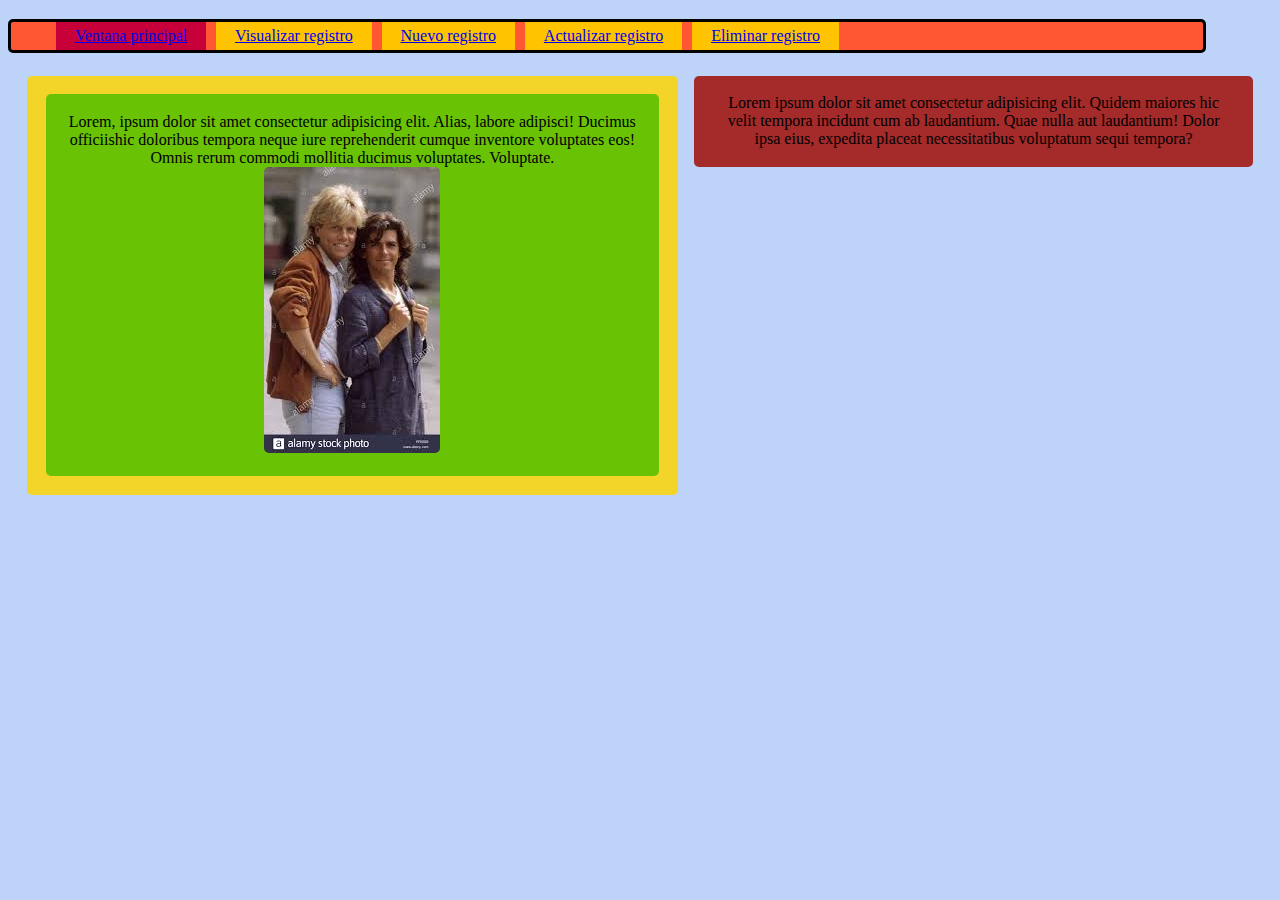
==== dani/index.html @ 4151dfd0 "Add files via upload" ====
<!DOCTYPE html>
<html lang="en">
<head>
    <meta charset="UTF-8">
    <meta http-equiv="X-UA-Compatible" content="IE=edge">
    <meta name="viewport" content="width=device-width, initial-scale=1.0">
    <link rel="stylesheet" href="./css/styles.css">
    <title>Censo indígena</title>
</head>
<body>
    <nav>
        <ul>
            <li><a class="active" href="index.html">Ventana principal</a></li>
            <li><a href="./sub/read.html">Visualizar registro</a></li>
            <li><a href="./sub/create.html">Nuevo registro</a></li>
            <li><a href="./sub/update.html">Actualizar registro</a></li>
            <li><a href="./sub/delete.html">Eliminar registro</a></li>
        </ul>
    </nav>
    <div class="caja">
        <section style="background-color: rgb(243, 213, 41);">
            <article style="background-color: rgb(106, 194, 5);">
                Lorem, ipsum dolor sit amet consectetur adipisicing elit. Alias, labore adipisci! Ducimus
                officiishic doloribus tempora neque iure reprehenderit cumque inventore voluptates eos! Omnis
                rerum commodi mollitia ducimus voluptates. Voluptate.
                <img src="./images/images.jpeg">
            </article>
        </section>
        <aside style="background-color: brown;">
            Lorem ipsum dolor sit amet consectetur adipisicing elit. Quidem maiores hic velit tempora incidunt cum
            ab laudantium. Quae nulla aut laudantium! Dolor ipsa eius, expedita placeat necessitatibus voluptatum
            sequi tempora?
        </aside>
    </div>

</body>
</html>
---- dani/css/styles.css ----
@font-face {
    font-family: fuente;
    src: url(./NotoSansJP-Regular.otf);
}
*{
    font-family: fuente;
    border-radius: 5px;
    text-align: center;
}
.active{
    background-color: rgb(199, 0, 57);
}
nav ul {
    position: fixed;
    top: 0.5cm;
    width: 90%;
    margin: auto;
    list-style-type: none;
    margin: 0;
    border-style: solid;
    overflow: hidden;
    background-color: rgb(255, 87, 51);
}
nav li a{
    background-color: hsl(46, 100%, 50%);
    padding: 0.5cm;
}
nav li{
    float: left;
    padding: 5px;
}
/*==================================*/
.caja{
    padding: 0.5cm;
    margin: auto;
    margin-top: 1.5cm;
    margin-bottom: 20px;
    overflow: hidden;
}
body{
    background-color: rgb(190, 211, 248);
}
input{
    font-size: 16px;
    text-align: left;
}
button{
    font-size: 16px;
}
section{
    width: 50%;
    float: left;
    padding: 0.5cm;
}
article{
    padding: 0.5cm;
}
aside{
    width: 42.5%;
    float: right;
    padding: 0.5cm;
}
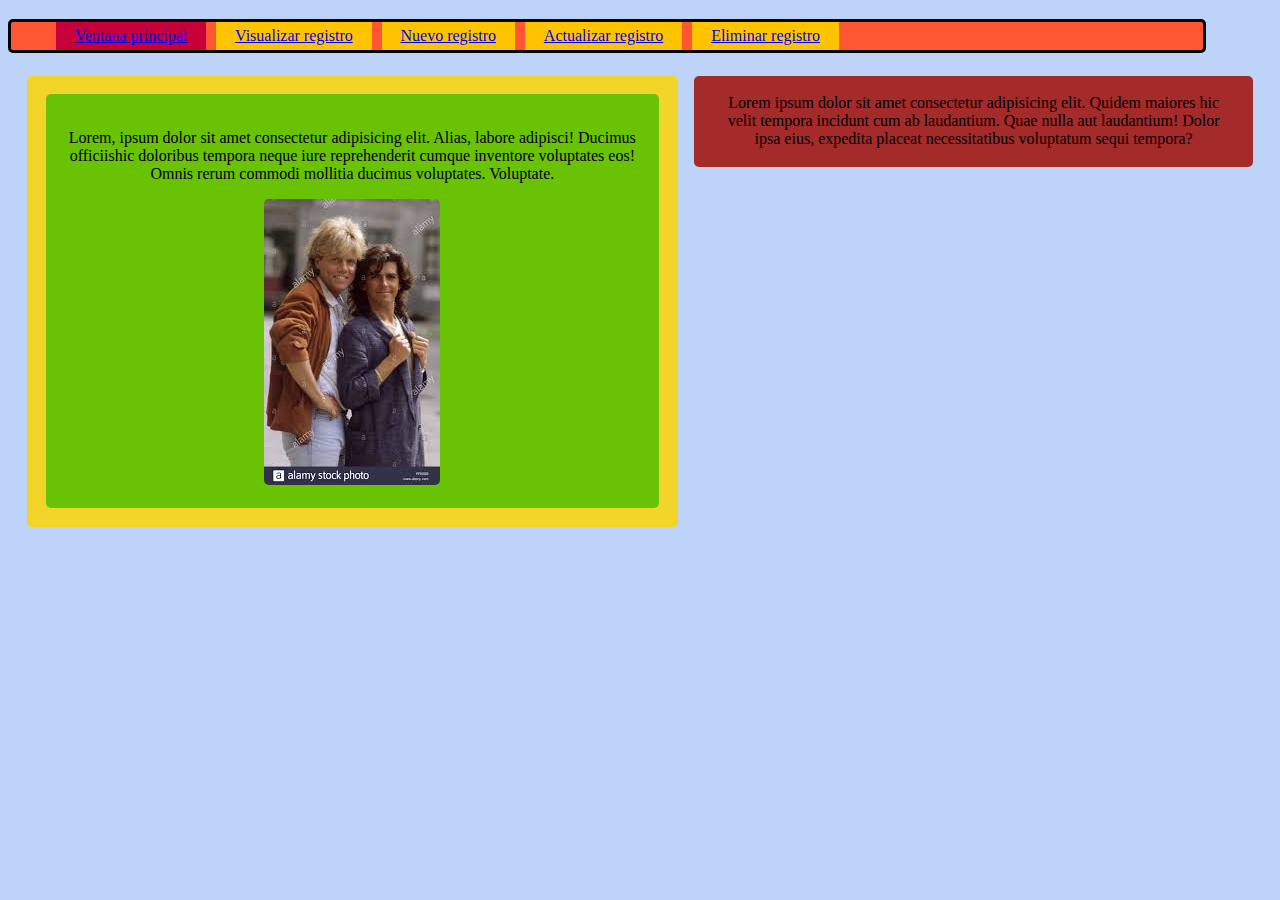
==== commit 282ed58c: "Add files via upload" ====
--- a/dani/index.html
+++ b/dani/index.html
@@ -20,9 +20,11 @@
     <div class="caja">
         <section style="background-color: rgb(243, 213, 41);">
             <article style="background-color: rgb(106, 194, 5);">
-                Lorem, ipsum dolor sit amet consectetur adipisicing elit. Alias, labore adipisci! Ducimus
-                officiishic doloribus tempora neque iure reprehenderit cumque inventore voluptates eos! Omnis
-                rerum commodi mollitia ducimus voluptates. Voluptate.
+		<p>
+		    Lorem, ipsum dolor sit amet consectetur adipisicing elit. Alias, labore adipisci! Ducimus
+		    officiishic doloribus tempora neque iure reprehenderit cumque inventore voluptates eos! Omnis
+		    rerum commodi mollitia ducimus voluptates. Voluptate.
+		</p>
                 <img src="./images/images.jpeg">
             </article>
         </section>
@@ -34,4 +36,4 @@
     </div>
 
 </body>
-</html>+</html>
